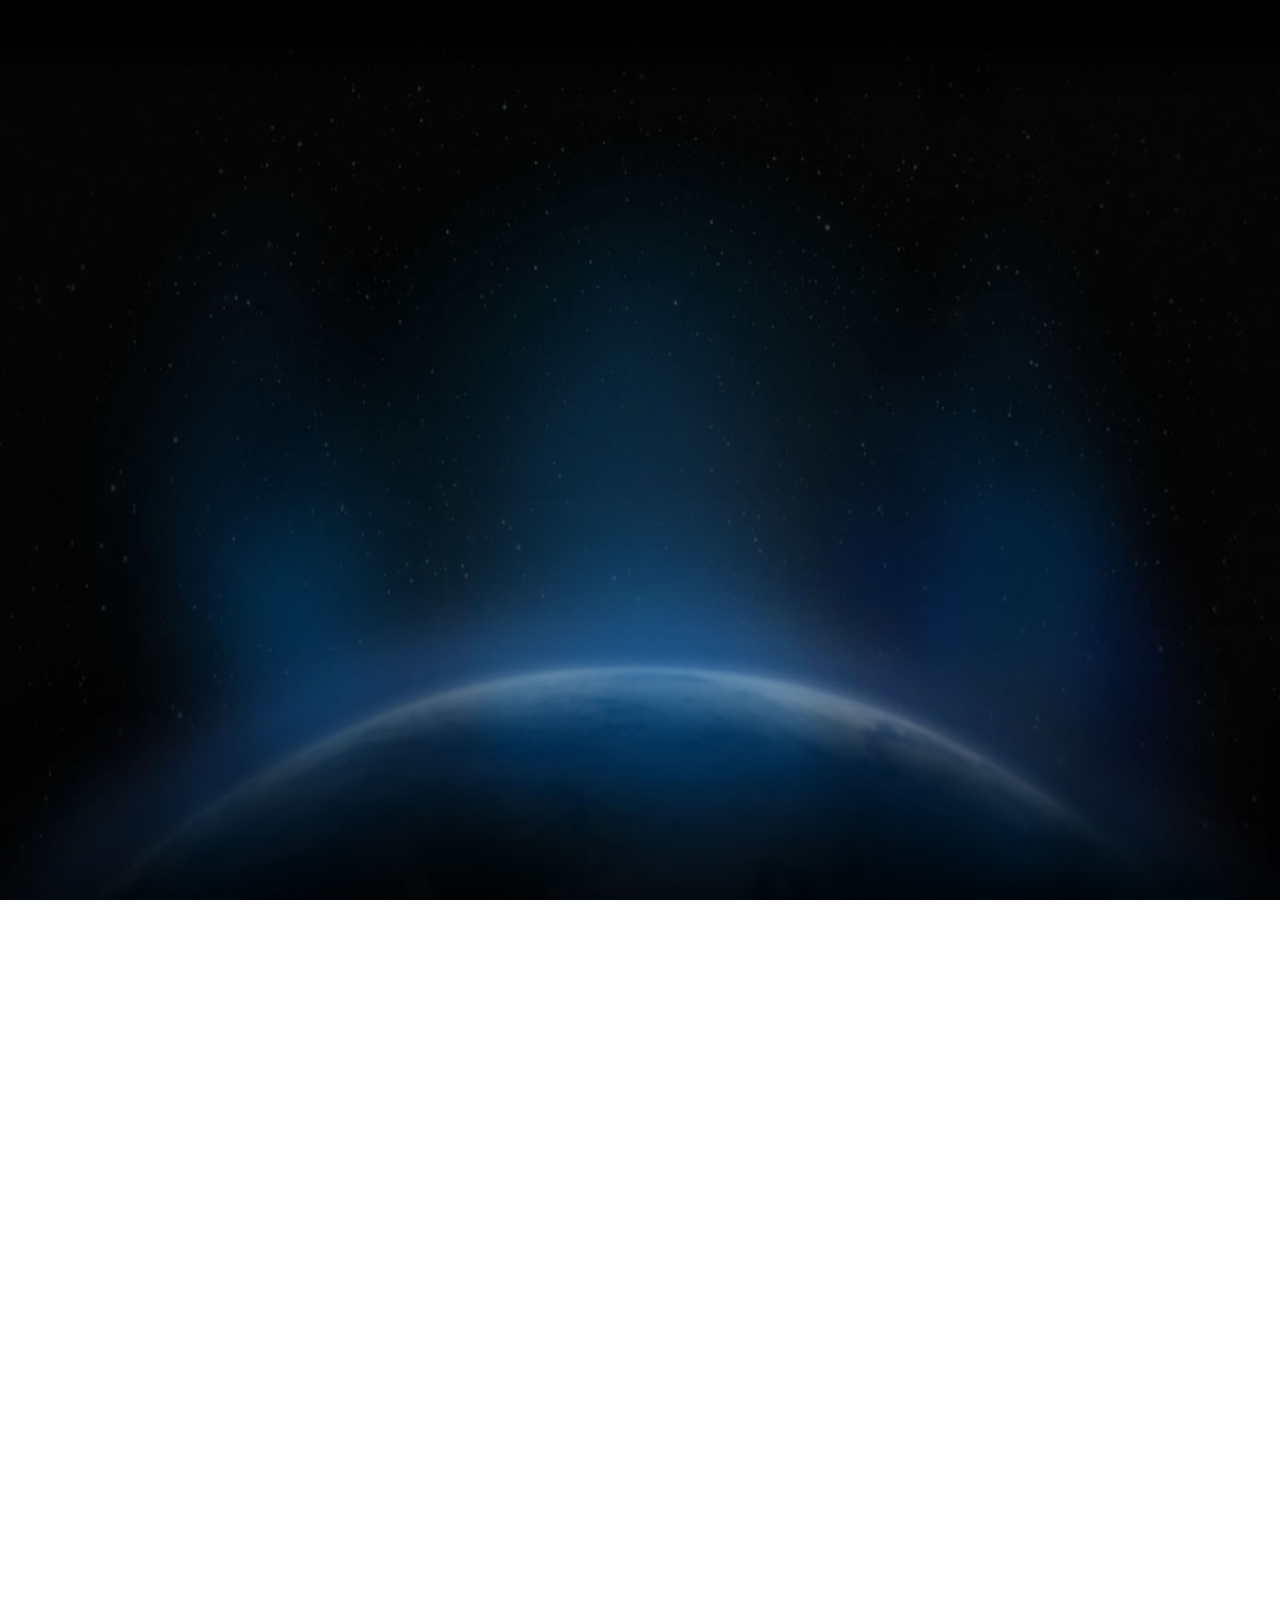
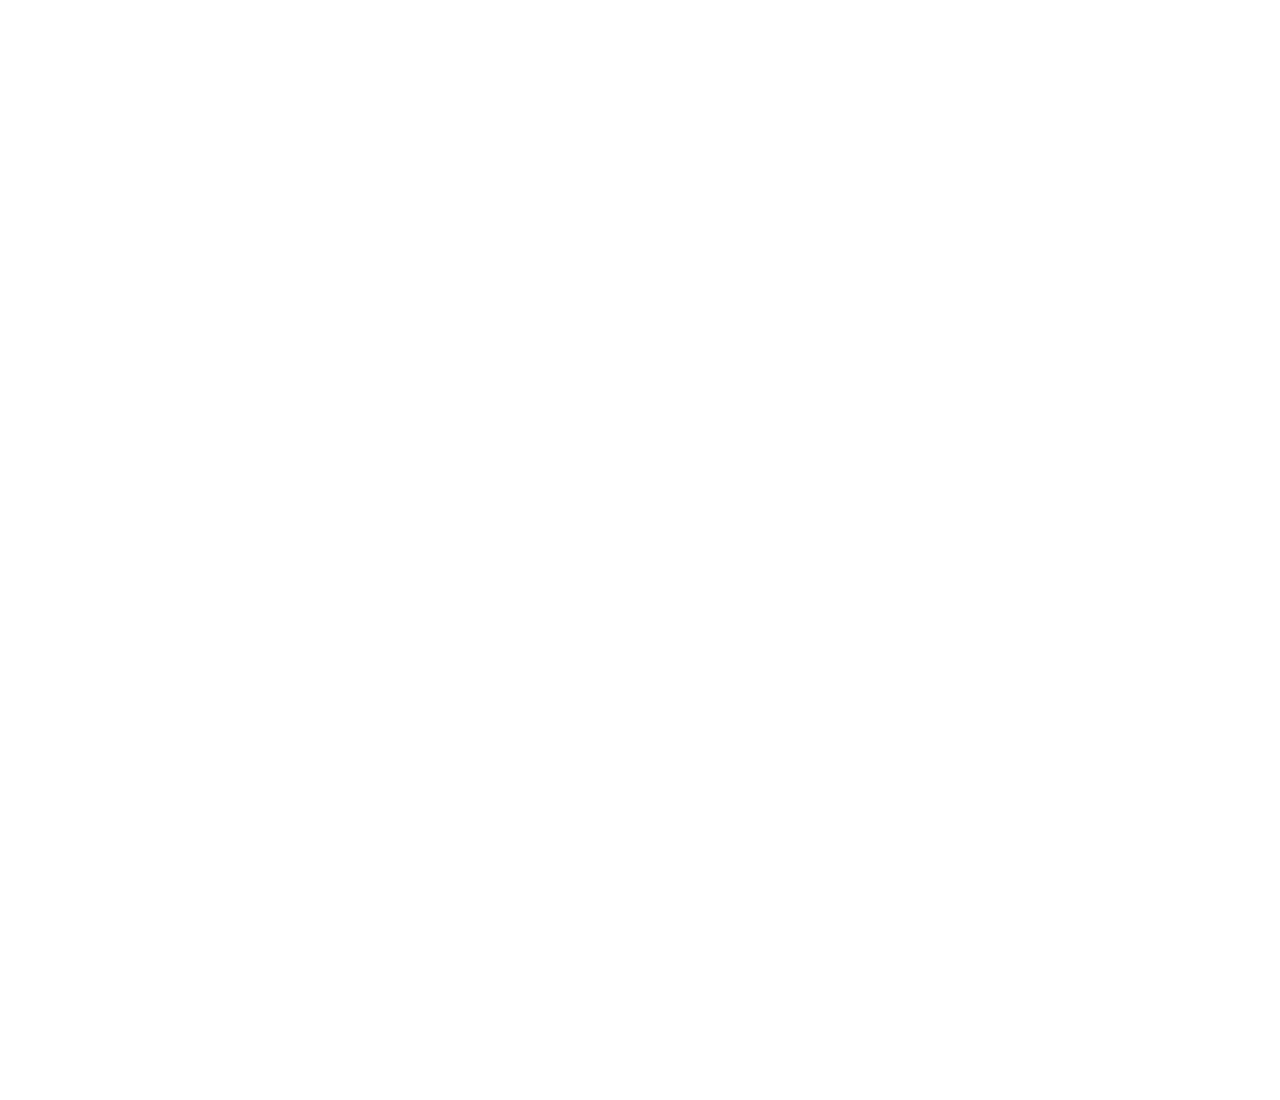
==== 亚美友好/html/index.html @ f13e9e26 "adasd" ====
<!DOCTYPE html>
<html lang="en">
<head>
  <meta charset="UTF-8">
  <title>美亚友好网站</title>
  <link rel="stylesheet" href="../css/index.css">
  <script src="../js/jquery.js"></script>
  <script src="../js/jquery.fullPage.min.js"></script>
  <script>
    $(function(){
      if($.browser.msie && $.browser.version < 10){
        $('body').addClass('ltie10');
      }
      $.fn.fullpage({
        verticalCentered: false,
        anchors: ['page1', 'page2', 'page3', 'page4'],
        navigation: true,
        navigationTooltips: ['首页', '视觉', '交互', '皮肤']
      });
    });
  </script>
</head>
<body>
  <div class="header">
    <div class="logo">美亚友好协会</div>
    <ul class="nav">
      <li><a href="">首页</a></li>
      <li><a href="">新闻</a></li>
      <li><a href="">图片</a></li>
      <li><a href="">联系方式</a></li>
    </ul>
  </div>
  <div class="section section1">
    <div class="bg"><img src="../image/section1.jpg" alt=""></div>
    <div class="bg11"></div>
    <div class="bg12"></div>
    <div class="bg13"></div>
    <div class="mail">
      <a class="mail-163" href="#">163邮箱</a>
      <a class="mail-126" href="#">126邮箱</a>
      <a class="mail-yeah" href="#">yeah邮箱</a>
    </div>
    <div class="hgroup">
      <h1><a href="#">网易邮箱6.0</a></h1>
      <h2>改变，不止所见。</h2>
    </div>
    <p class="p11">网易邮箱6.0版&mdash;&mdash;2014年最具创意气质的重量级新邮箱，重生光华，为之瞩目。唯美<br>的视觉设计和视觉化交互，无可替代的独创动态情景皮肤，多项国内创意产品专利技术，<br>成就无与伦比的出众品味，无可比拟的美妙体验。</p>
  </div>
  <div class="section section2">
    <div class="bg"><img src="../image/section2.jpg" alt=""></div>
    <div class="bg21"></div>
    <div class="bg22"></div>
    <div class="bg23"></div>
    <strong>[ 视觉·简 ]</strong>
    <h3>华丽蜕变，尽享愉悦之美</h3>
    <p class="p1">秉承网易邮箱经典的清新简洁的设计风格，邮箱 6.0 版带来全新一代的设计理念，更追求极致唯美的视觉设计、传承更多人文和艺术底蕴，华丽蜕变，带来更舒服更爽心悦目的视觉享受。</p>
  </div>
  <div class="section section3">
    <div class="bg"><img src="../image/section3.jpg" alt=""></div>
    <div class="bg31"></div>
    <div class="bg32"></div>
    <div class="bg33"></div>
    <strong>[ 视觉化交互设计 ]</strong>
    <h3>心随眼动，感官直接体验</h3>
    <p class="p3">邮箱 6.0 版采用了全新的视觉化交互设计，通过对界面的整体风格设计、重要信息的视觉化处理以及元素本身的视觉传达优化，来实现产品流程设计和交互行为塑造。从视觉的角度出发，让用户无需多想，直接通过感官与产品进行交互。</p>
  </div>

</body>
</html>
---- 亚美友好/css/index.css ----
*{margin:0;padding:0;}
body {font:14px/1.8 'Microsoft Yahei', verdana;}
ul,li{list-style: none;}

.header{display: none;position: fixed;top:0;}
/* 右侧导航 */
#fullPage-nav { _display: none; font-size: 12px;}
#fullPage-nav li { width: 90px; height: 21px; margin: 10px 0 0; vertical-align: middle;}
#fullPage-nav li a { float: right; width: 21px; height: 21px; color: #8F9DA4; text-decoration: none; text-align: right; background: url(../image/dot.png) 5px 5px no-repeat;}
#fullPage-nav li .active { background-position: 0 bottom;}
#fullPage-nav span { display: none;}
.fullPage-tooltip { float: left; top: 0; margin-right: 5px; font: 12px "Microsoft Yahei"; color: #8F9DA4; line-height: 21px;}

.section { position: relative; overflow: hidden;}
.section .bg { position: absolute; left: 0; top: 0; width: 100%; height: 100%;}
.section .bg img { display: block; width: 100%; height: 100%;}

/**
 * fullPage 1.4.5
 * https://github.com/alvarotrigo/fullPage.js * MIT licensed
 *
 * Copyright (C) 2013 alvarotrigo.com - A project by Alvaro Trigo
 */

#superContainer {
    height: 100%;
    position: relative;
}
.section {
    position: relative;
    -webkit-box-sizing: border-box;
    -moz-box-sizing: border-box;
    box-sizing: border-box;
}
.slide {
    float: left;
}
.slide, .slidesContainer {
    height: 100%;
    display: block;
}
.slides {
    height: 100%;
    overflow: hidden;
    position: relative;
    -webkit-transition: all 0.3s ease-out;
    -moz-transition: all 0.3s ease-out;
    -o-transition: all 0.3s ease-out;
    transition: all 0.3s ease-out;
}
.section.table, .slide.table {
    display: table;
    width: 100%;
}
.tableCell {
    display: table-cell;
    vertical-align: middle;
    width: 100%;
    height: 100%;
}
.slidesContainer {
    float: left;
    position: relative;
}
.controlArrow {
    position: absolute;
    top: 50%;
    cursor: pointer;
    width: 0;
    height: 0;
    border-style: solid;
    margin-top: -38px;
}
.controlArrow.prev {
    left: 15px;
    width: 0;
    border-width: 38.5px 34px 38.5px 0;
    border-color: transparent #fff transparent transparent;
}
.controlArrow.next {
    right: 15px;
    border-width: 38.5px 0 38.5px 34px;
    border-color: transparent transparent transparent #fff;
}
.scrollable {
    overflow: scroll;
}
.easing {
    -webkit-transition: all 0.7s ease-out;
    -moz-transition: all 0.7s ease-out;
    -o-transition: all 0.7s ease-out;
    transition: all 0.7s ease-out;
}
#fullPage-nav {
    position: fixed;
    z-index: 100;
    margin-top: -32px;
    top: 50%;
    opacity: 1;
}
#fullPage-nav.right {
    right: 17px;
}
#fullPage-nav.left {
    left: 17px;
}
.fullPage-slidesNav {
    position: absolute;
    z-index: 4;
    left: 50%;
    opacity: 1;
}
.fullPage-slidesNav.bottom {
    bottom: 17px;
}
.fullPage-slidesNav.top {
    top: 17px;
}
#fullPage-nav ul,
.fullPage-slidesNav ul {
  margin: 0;
  padding: 0;
}
#fullPage-nav li,
.fullPage-slidesNav li {
    display: block;
    width: 14px;
    height: 13px;
    margin: 7px;
    position:relative;
}
.fullPage-slidesNav li {
    display: inline-block;
}
#fullPage-nav li a,
.fullPage-slidesNav li a {
    display: block;
    position: relative;
    z-index: 1;
    width: 100%;
    height: 100%;
    cursor: pointer;
    text-decoration: none;
}
#fullPage-nav li .active span,
.fullPage-slidesNav .active span {
    background: #333;
}
#fullPage-nav span,
.fullPage-slidesNav span {
    top: 2px;
    left: 2px;
    width: 8px;
    height: 8px;
    border: 1px solid #000;
    background: rgba(0, 0, 0, 0);
    -webkit-border-radius: 50%;
    -moz-border-radius: 50%;
    border-radius: 50%;
    position: absolute;
    z-index: 1;
}
.fullPage-tooltip {
    position: absolute;
    color: #fff;
    font-size: 14px;
    font-family: arial, helvetica, sans-serif;
    top: -2px;
}
.fullPage-tooltip.right {
    right: 20px;
}
.fullPage-tooltip.left {
    left: 20px;
}
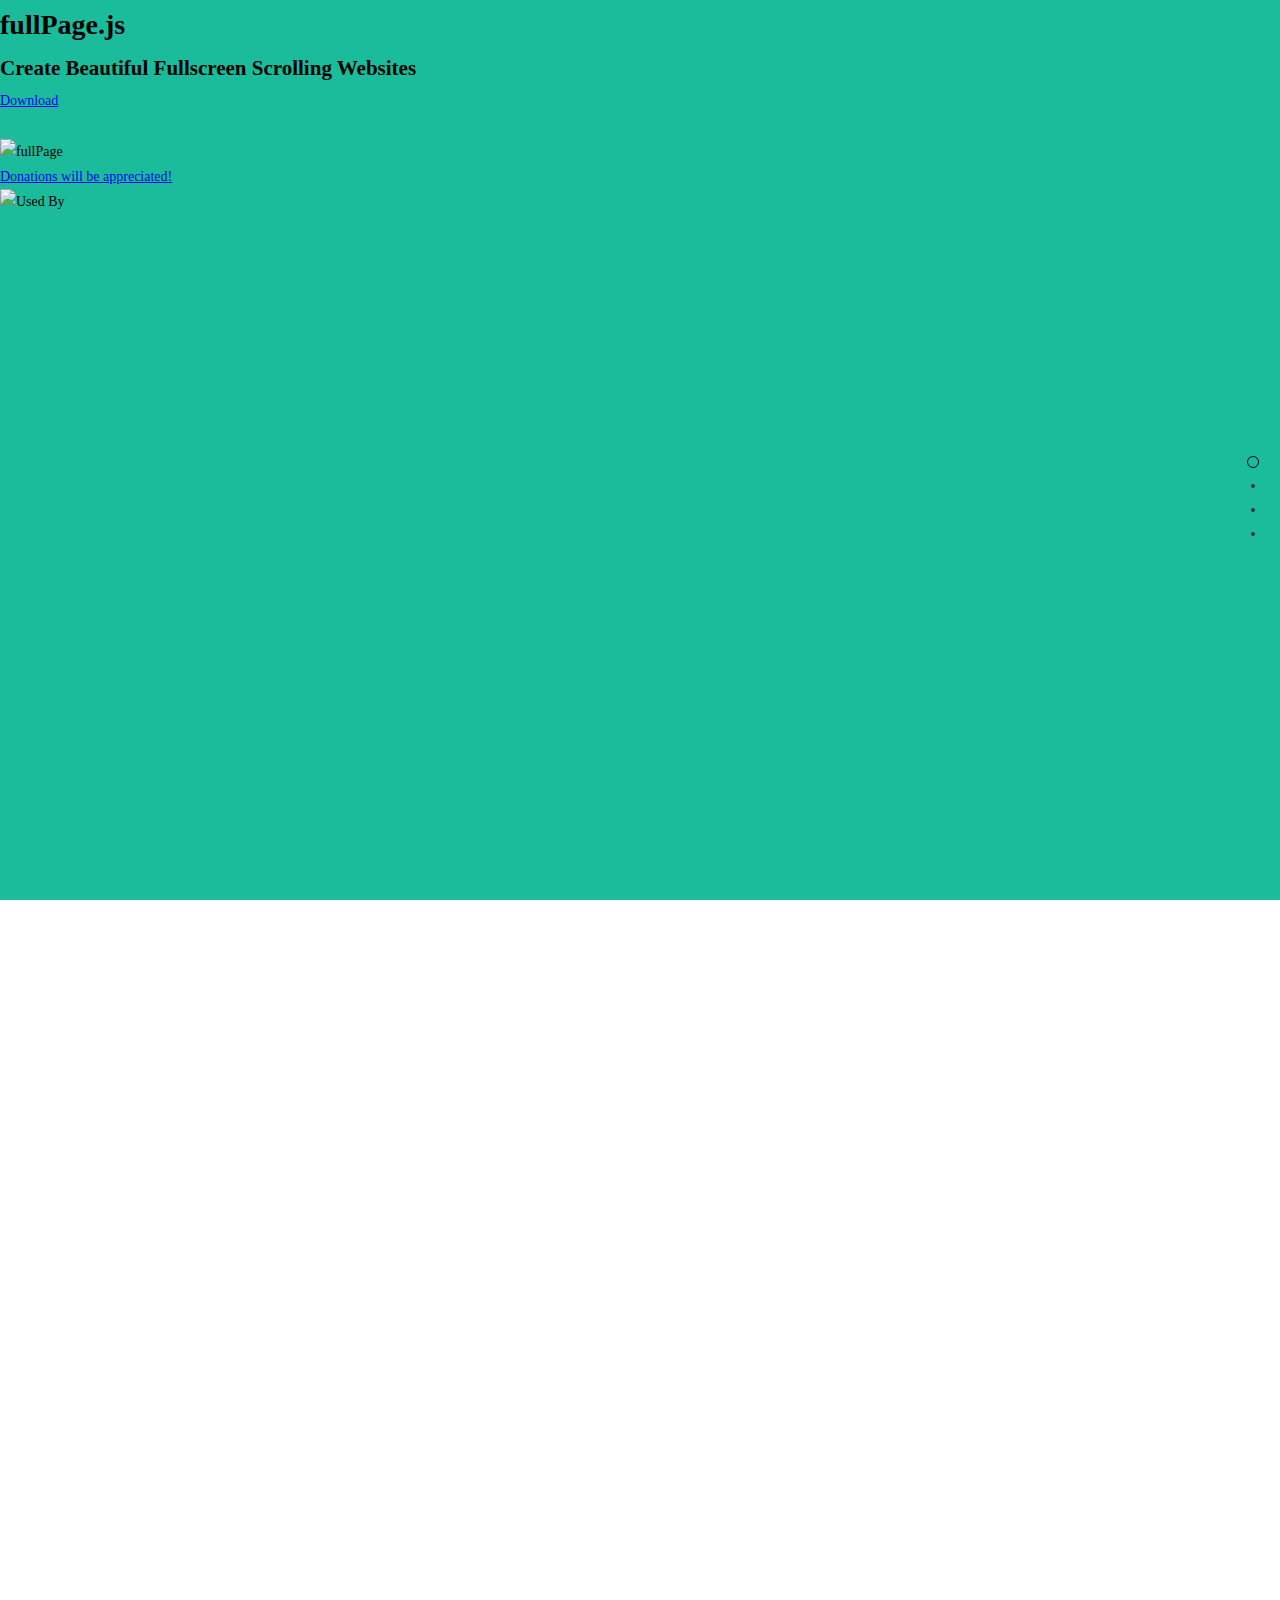
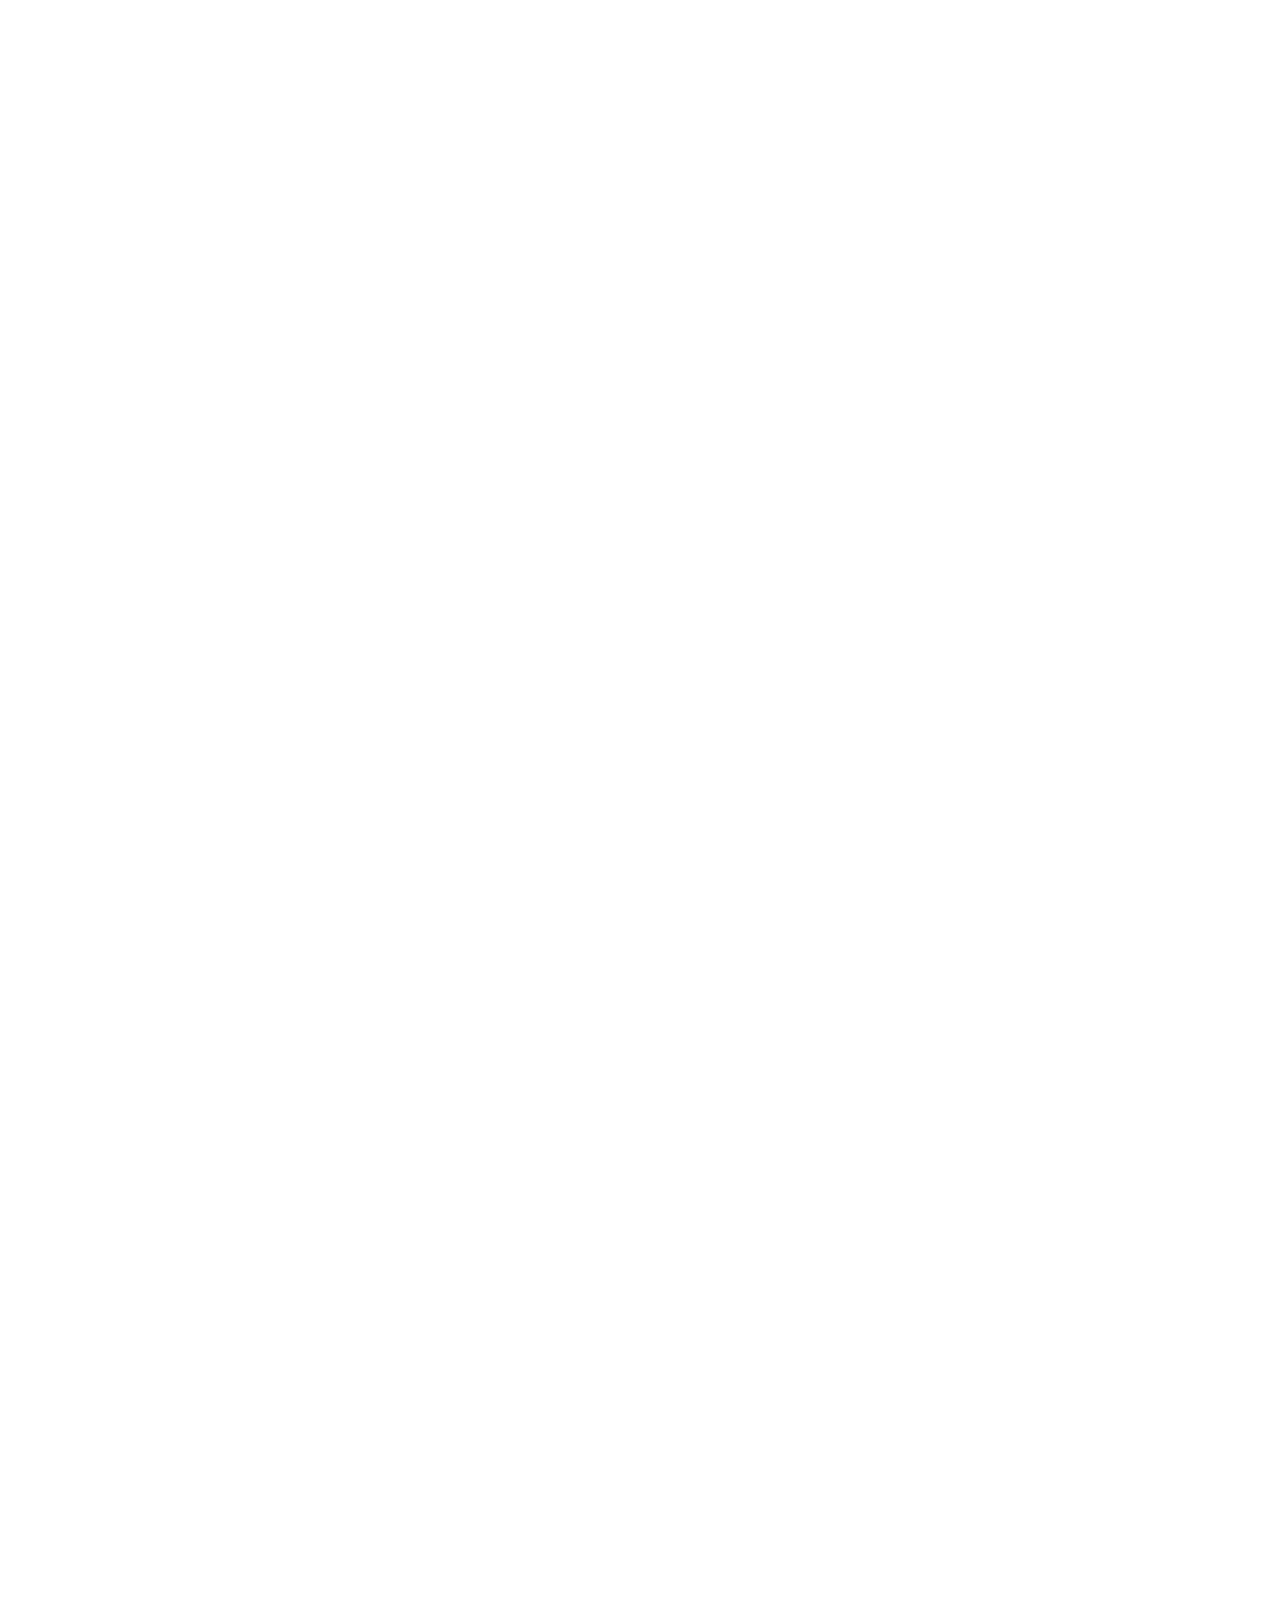
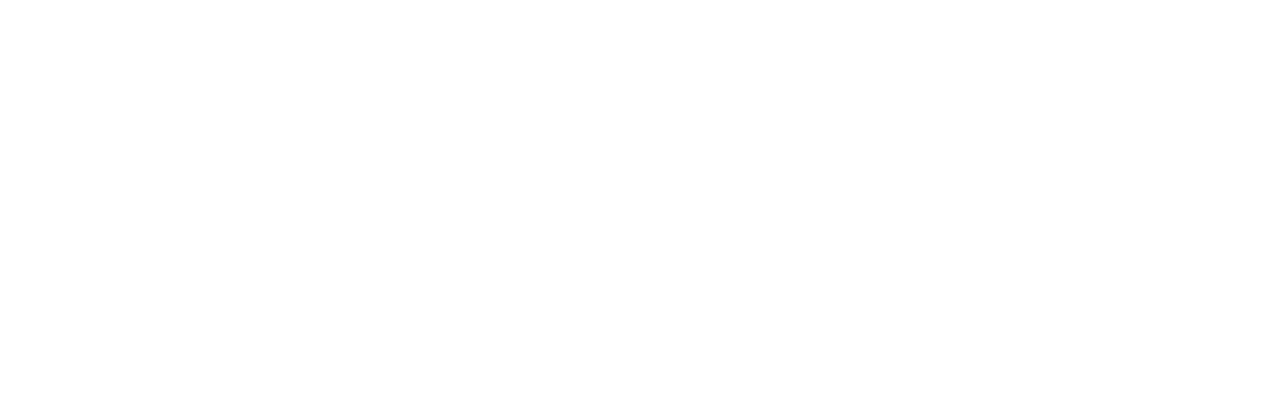
==== commit 0ea2c299: "as]" ====
--- a/亚美友好/html/index.html
+++ b/亚美友好/html/index.html
@@ -7,15 +7,12 @@
   <script src="../js/jquery.js"></script>
   <script src="../js/jquery.fullPage.min.js"></script>
   <script>
-    $(function(){
-      if($.browser.msie && $.browser.version < 10){
-        $('body').addClass('ltie10');
-      }
-      $.fn.fullpage({
-        verticalCentered: false,
-        anchors: ['page1', 'page2', 'page3', 'page4'],
-        navigation: true,
-        navigationTooltips: ['首页', '视觉', '交互', '皮肤']
+    $(document).ready(function() {
+      $('#fullpage').fullpage({
+        sectionsColor: ['#1bbc9b', '#4BBFC3', '#7BAABE', 'whitesmoke', '#ccddff'],
+        anchors: ['firstPage', 'secondPage', '3rdPage', '4thpage', 'lastPage'],
+        menu: '#menu',
+        css3: true
       });
     });
   </script>
@@ -30,40 +27,73 @@
       <li><a href="">联系方式</a></li>
     </ul>
   </div>
-  <div class="section section1">
-    <div class="bg"><img src="../image/section1.jpg" alt=""></div>
-    <div class="bg11"></div>
-    <div class="bg12"></div>
-    <div class="bg13"></div>
-    <div class="mail">
-      <a class="mail-163" href="#">163邮箱</a>
-      <a class="mail-126" href="#">126邮箱</a>
-      <a class="mail-yeah" href="#">yeah邮箱</a>
+  <ul id="menu" class="fullPage-menu">
+    <li data-menuanchor="firstPage" class="active"><a href="#firstPage"><span></span></a></li>
+    <li data-menuanchor="secondPage" class=""><a href="#secondPage"><span></span></a></li>
+    <li data-menuanchor="3rdPage" class=""><a href="#3rdPage"><span></span></a></li>
+    <li data-menuanchor="4thpage" class=""><a href="#4thpage"><span></span></a></li>
+  </ul>
+  <div id="fullpage">
+    <div class="section active" id="section0">
+      <h1>fullPage.js</h1>
+      <h2>Create Beautiful Fullscreen Scrolling Websites</h2>
+      <div id="download"><a href="https://github.com/alvarotrigo/fullpage.js/archive/master.zip">Download</a></div><br />
+      <img src="imgs/fullPage.png" alt="fullPage" height="243" width="282" />
+      <p id="donations">
+          <a href="https://www.paypal.com/cgi-bin/webscr?cmd=_donations&business=BEK5JQCQMED4J&lc=GB&item_name=fullPage%2ejs&currency_code=USD&bn=PP%2dDonationsBF%3abtn_donateCC_LG%2egif%3aNonHosted">Donations will be appreciated!</a>
+      </p>
+
+      <img src="imgs/used-by-fullpage.png" alt="Used By" id="usedBy" height="73" width="402" />
+
     </div>
-    <div class="hgroup">
-      <h1><a href="#">网易邮箱6.0</a></h1>
-      <h2>改变，不止所见。</h2>
+    <div class="section" id="section1">
+      <div class="slide active">
+        <div class="intro">
+          <h1>Create Sliders</h1>
+          <p>Not only vertical scrolling but also horizontal scrolling. With fullPage.js you will be able to add horizontal sliders in the most simple way ever.</p>
+          <img src="imgs/slider.png" alt="slider" height="132" width="662" />
+        </div>
+
+      </div>
+      <div class="slide">
+        <div class="intro">
+          <img src="imgs/1.png" alt="simple" height="176" width="176" />
+          <h1>Simple</h1>
+          <p>Easy to use. Configurable and customizable.</p>
+        </div>
+      </div>
+      <div class="slide">
+        <div class="intro">
+          <img src="imgs/2.png" alt="Cool" height="176" width="176" />
+          <h1>Cool</h1>
+          <p>It just looks cool. Impress everybody with a simple and modern web design!</p>
+        </div>
+      </div>
+      <div class="slide">
+        <div class="intro">
+          <img src="imgs/3.png" alt="Compatible" height="176" width="176" />
+          <h1>Compatible</h1>
+          <p>Working in modern and old browsers too! IE 8 users don't have the fault of using that horrible browser! Lets give them a chance to see your site in a proper way!</p>
+        </div>
+      </div>
     </div>
-    <p class="p11">网易邮箱6.0版&mdash;&mdash;2014年最具创意气质的重量级新邮箱，重生光华，为之瞩目。唯美<br>的视觉设计和视觉化交互，无可替代的独创动态情景皮肤，多项国内创意产品专利技术，<br>成就无与伦比的出众品味，无可比拟的美妙体验。</p>
+    <div class="section" id="section2">
+      <div class="intro">
+        <h1>Easy to use plugin</h1>
+        <p>HTML markup example to define 4 sections.</p>
+        <img src="imgs/example2.png" alt="example" height="154" width="494" />
+      </div>
+    </div>
+    <div class="section" id="section3">
+      <div class="intro">
+        <h1>Working On Tablets</h1>
+        <p>
+          Designed to fit to different screen sizes as well as tablet and mobile devices.
+          <br /><br /><br /><br /><br /><br />
+        </p>
+      </div>
+      <img src="imgs/tablets.png" alt="tablets" height="372" width="843" />
+    </div>
   </div>
-  <div class="section section2">
-    <div class="bg"><img src="../image/section2.jpg" alt=""></div>
-    <div class="bg21"></div>
-    <div class="bg22"></div>
-    <div class="bg23"></div>
-    <strong>[ 视觉·简 ]</strong>
-    <h3>华丽蜕变，尽享愉悦之美</h3>
-    <p class="p1">秉承网易邮箱经典的清新简洁的设计风格，邮箱 6.0 版带来全新一代的设计理念，更追求极致唯美的视觉设计、传承更多人文和艺术底蕴，华丽蜕变，带来更舒服更爽心悦目的视觉享受。</p>
-  </div>
-  <div class="section section3">
-    <div class="bg"><img src="../image/section3.jpg" alt=""></div>
-    <div class="bg31"></div>
-    <div class="bg32"></div>
-    <div class="bg33"></div>
-    <strong>[ 视觉化交互设计 ]</strong>
-    <h3>心随眼动，感官直接体验</h3>
-    <p class="p3">邮箱 6.0 版采用了全新的视觉化交互设计，通过对界面的整体风格设计、重要信息的视觉化处理以及元素本身的视觉传达优化，来实现产品流程设计和交互行为塑造。从视觉的角度出发，让用户无需多想，直接通过感官与产品进行交互。</p>
-  </div>
-
 </body>
-</html>+</html>
--- a/亚美友好/css/index.css
+++ b/亚美友好/css/index.css
@@ -4,12 +4,48 @@
 
 .header{display: none;position: fixed;top:0;}
 /* 右侧导航 */
-#fullPage-nav { _display: none; font-size: 12px;}
-#fullPage-nav li { width: 90px; height: 21px; margin: 10px 0 0; vertical-align: middle;}
-#fullPage-nav li a { float: right; width: 21px; height: 21px; color: #8F9DA4; text-decoration: none; text-align: right; background: url(../image/dot.png) 5px 5px no-repeat;}
-#fullPage-nav li .active { background-position: 0 bottom;}
-#fullPage-nav span { display: none;}
-.fullPage-tooltip { float: left; top: 0; margin-right: 5px; font: 12px "Microsoft Yahei"; color: #8F9DA4; line-height: 21px;}
+.fullPage-menu {
+    position: fixed; top:50%;right:15px;z-index:100;
+    opacity:1;-ms-filter:none;filter:none;
+    _display: none; font-size: 12px;
+
+    transition: right 0.7S cubic-bezier(0.825, 0, 0.5, 1);
+    -webkit-transition: right 0.7S cubic-bezier(0.825, 0, 0.5, 1);
+    -moz-transition: right 0.7S cubic-bezier(0.825, 0, 0.5, 1);
+    -o-transition: right 0.7S cubic-bezier(0.825, 0, 0.5, 1);
+    -ms-transition: right 0.7S cubic-bezier(0.825, 0, 0.5, 1);
+}
+.fullPage-menu li {
+    display: block;
+    position: relative;
+}
+.fullPage-menu li a {
+    position: relative;
+    z-index: 1;
+    display: block;
+    width: 4px;
+    height:4px;
+    padding:10px;
+    cursor: pointer;
+    text-decoration: none;
+}
+.fullPage-menu span {
+    position: absolute;
+    display: block;
+    width: 4px;
+    height: 4px;
+    background-color: #333;
+    border-radius:50%;
+    -webkit-border-radius:50%;
+}
+.fullPage-menu .active span {
+    background: none;
+    border:1px solid #000;
+    left: 6px;
+    top:6px;
+    width:10px;
+    height:10px;
+}
 
 .section { position: relative; overflow: hidden;}
 .section .bg { position: absolute; left: 0; top: 0; width: 100%; height: 100%;}
@@ -22,154 +58,3 @@
  * Copyright (C) 2013 alvarotrigo.com - A project by Alvaro Trigo
  */
 
-#superContainer {
-    height: 100%;
-    position: relative;
-}
-.section {
-    position: relative;
-    -webkit-box-sizing: border-box;
-    -moz-box-sizing: border-box;
-    box-sizing: border-box;
-}
-.slide {
-    float: left;
-}
-.slide, .slidesContainer {
-    height: 100%;
-    display: block;
-}
-.slides {
-    height: 100%;
-    overflow: hidden;
-    position: relative;
-    -webkit-transition: all 0.3s ease-out;
-    -moz-transition: all 0.3s ease-out;
-    -o-transition: all 0.3s ease-out;
-    transition: all 0.3s ease-out;
-}
-.section.table, .slide.table {
-    display: table;
-    width: 100%;
-}
-.tableCell {
-    display: table-cell;
-    vertical-align: middle;
-    width: 100%;
-    height: 100%;
-}
-.slidesContainer {
-    float: left;
-    position: relative;
-}
-.controlArrow {
-    position: absolute;
-    top: 50%;
-    cursor: pointer;
-    width: 0;
-    height: 0;
-    border-style: solid;
-    margin-top: -38px;
-}
-.controlArrow.prev {
-    left: 15px;
-    width: 0;
-    border-width: 38.5px 34px 38.5px 0;
-    border-color: transparent #fff transparent transparent;
-}
-.controlArrow.next {
-    right: 15px;
-    border-width: 38.5px 0 38.5px 34px;
-    border-color: transparent transparent transparent #fff;
-}
-.scrollable {
-    overflow: scroll;
-}
-.easing {
-    -webkit-transition: all 0.7s ease-out;
-    -moz-transition: all 0.7s ease-out;
-    -o-transition: all 0.7s ease-out;
-    transition: all 0.7s ease-out;
-}
-#fullPage-nav {
-    position: fixed;
-    z-index: 100;
-    margin-top: -32px;
-    top: 50%;
-    opacity: 1;
-}
-#fullPage-nav.right {
-    right: 17px;
-}
-#fullPage-nav.left {
-    left: 17px;
-}
-.fullPage-slidesNav {
-    position: absolute;
-    z-index: 4;
-    left: 50%;
-    opacity: 1;
-}
-.fullPage-slidesNav.bottom {
-    bottom: 17px;
-}
-.fullPage-slidesNav.top {
-    top: 17px;
-}
-#fullPage-nav ul,
-.fullPage-slidesNav ul {
-  margin: 0;
-  padding: 0;
-}
-#fullPage-nav li,
-.fullPage-slidesNav li {
-    display: block;
-    width: 14px;
-    height: 13px;
-    margin: 7px;
-    position:relative;
-}
-.fullPage-slidesNav li {
-    display: inline-block;
-}
-#fullPage-nav li a,
-.fullPage-slidesNav li a {
-    display: block;
-    position: relative;
-    z-index: 1;
-    width: 100%;
-    height: 100%;
-    cursor: pointer;
-    text-decoration: none;
-}
-#fullPage-nav li .active span,
-.fullPage-slidesNav .active span {
-    background: #333;
-}
-#fullPage-nav span,
-.fullPage-slidesNav span {
-    top: 2px;
-    left: 2px;
-    width: 8px;
-    height: 8px;
-    border: 1px solid #000;
-    background: rgba(0, 0, 0, 0);
-    -webkit-border-radius: 50%;
-    -moz-border-radius: 50%;
-    border-radius: 50%;
-    position: absolute;
-    z-index: 1;
-}
-.fullPage-tooltip {
-    position: absolute;
-    color: #fff;
-    font-size: 14px;
-    font-family: arial, helvetica, sans-serif;
-    top: -2px;
-}
-.fullPage-tooltip.right {
-    right: 20px;
-}
-.fullPage-tooltip.left {
-    left: 20px;
-}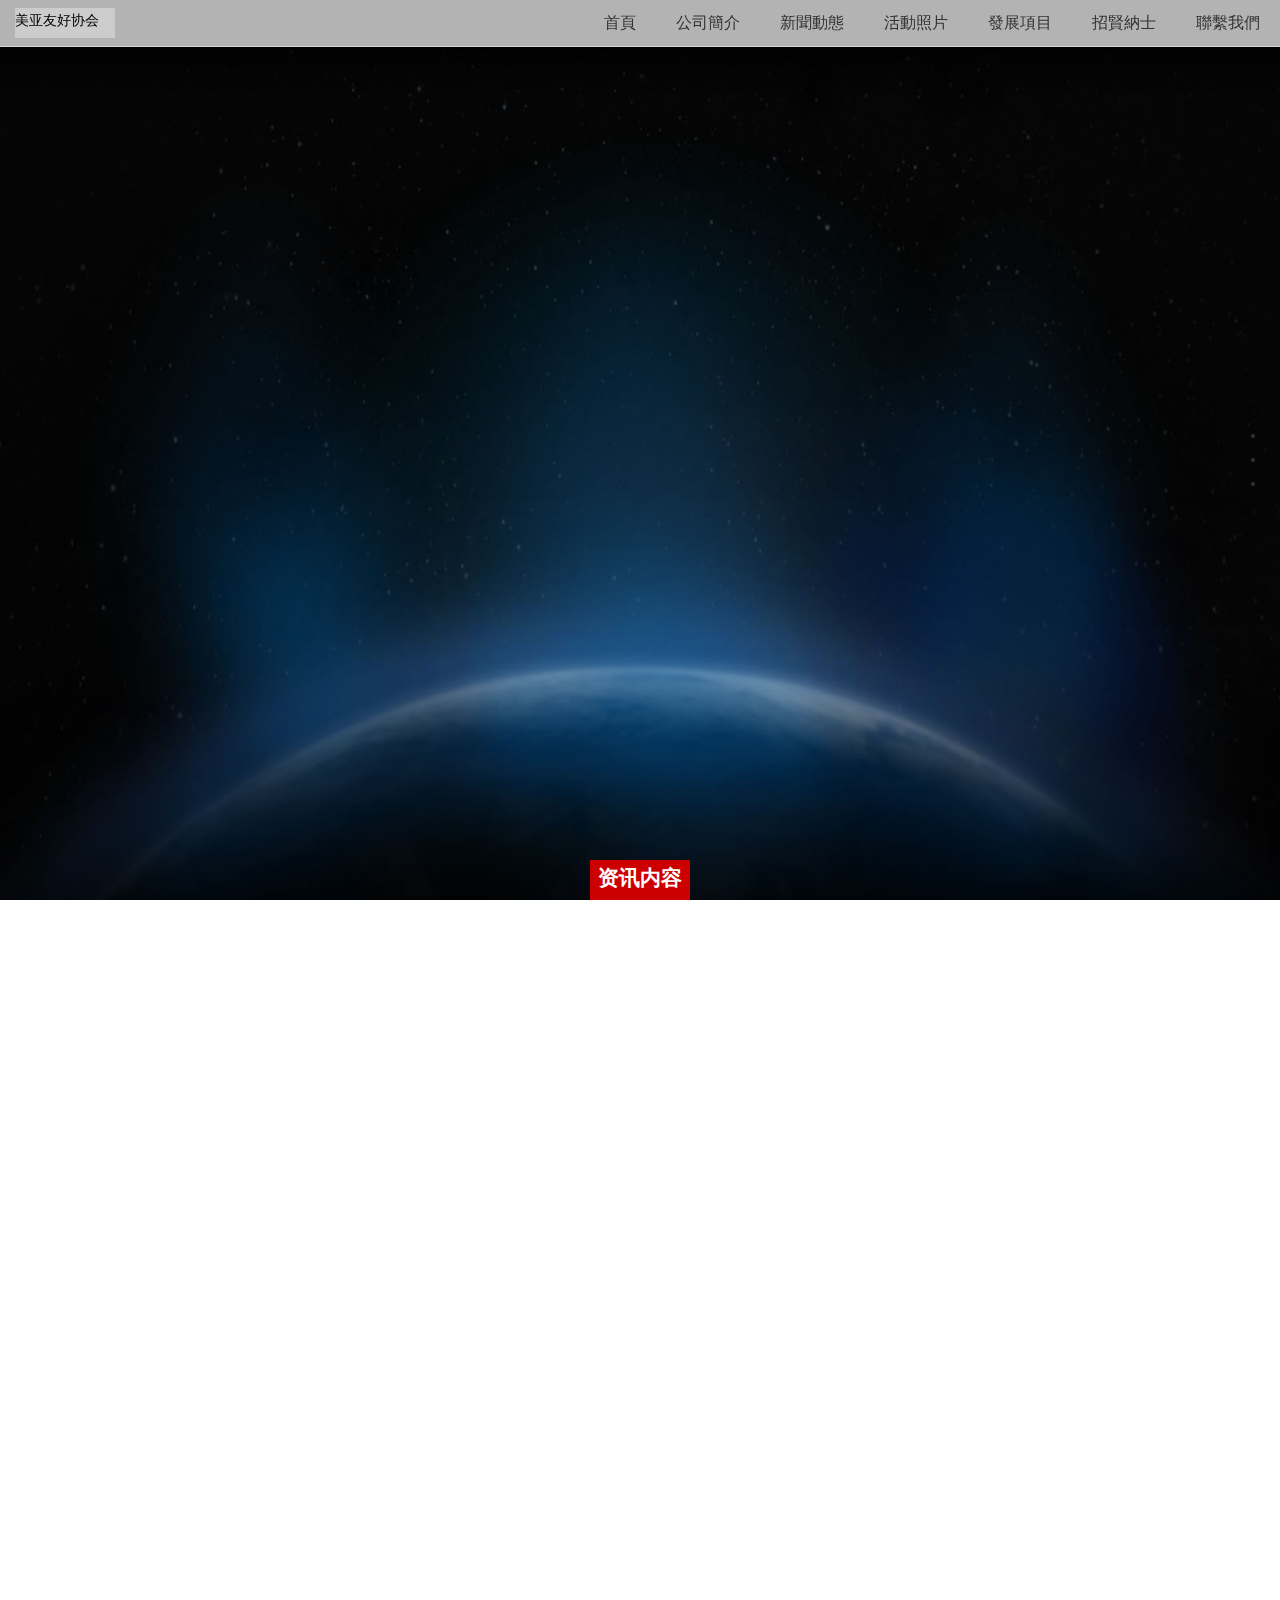
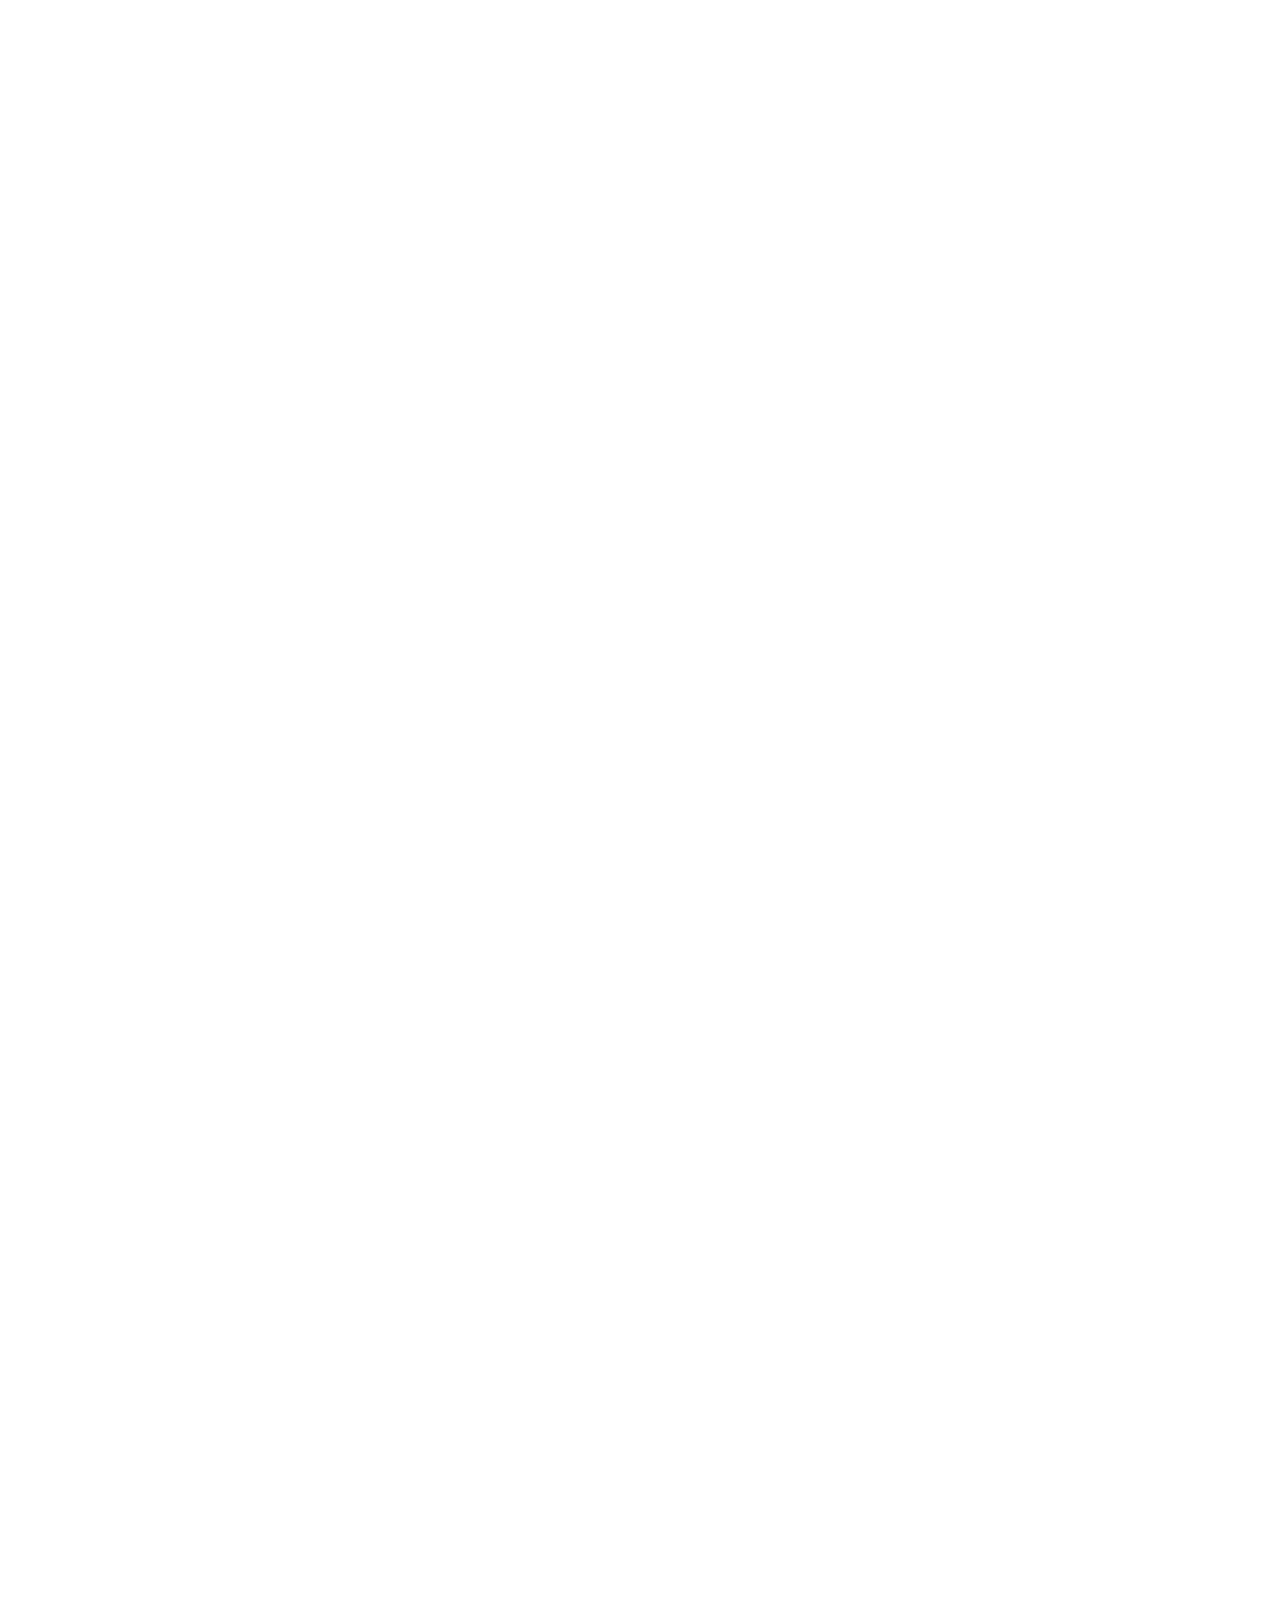
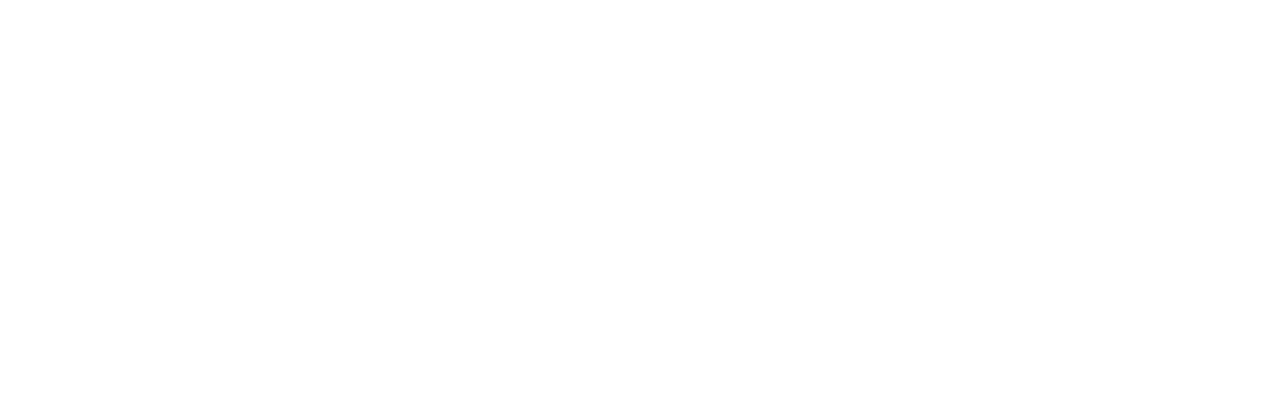
==== commit 790cc2d5: "网站的基本雏形已经弄好" ====
--- a/亚美友好/html/index.html
+++ b/亚美友好/html/index.html
@@ -9,11 +9,28 @@
   <script>
     $(document).ready(function() {
       $('#fullpage').fullpage({
-        sectionsColor: ['#1bbc9b', '#4BBFC3', '#7BAABE', 'whitesmoke', '#ccddff'],
-        anchors: ['firstPage', 'secondPage', '3rdPage', '4thpage', 'lastPage'],
+        sectionsColor: ['#1bbc9b', '#4BBFC3', '#7BAABE', 'whitesmoke'],
+        anchors: ['firstPage', 'secondPage', '3rdPage', '4thpage'],
         menu: '#menu',
-        css3: true
+        css3: true,
+        afterLoad: function (anchorLink, index) {
+          console.log(anchorLink)
+          if ('4thpage' === anchorLink) {
+
+            $('.main-con').slideDown();
+          }
+          if ('3rdPage' === anchorLink) {
+            $('.main-con').slideUp();
+          }
+        }
       });
+      $('.main h2').click(function(){
+        if($('.main-con').is(':hidden')){
+          $('.main-con').slideDown();
+        } else {
+          $('.main-con').slideUp();
+        }
+      })
     });
   </script>
 </head>
@@ -21,10 +38,13 @@
   <div class="header">
     <div class="logo">美亚友好协会</div>
     <ul class="nav">
-      <li><a href="">首页</a></li>
-      <li><a href="">新闻</a></li>
-      <li><a href="">图片</a></li>
-      <li><a href="">联系方式</a></li>
+      <li><a href="index.html">首頁</a></li>
+      <li><a href="">公司簡介</a></li>
+      <li><a href="">新聞動態</a></li>
+      <li><a href="">活動照片</a></li>
+      <li><a href="">發展項目</a></li>
+      <li><a href="">招賢納士</a></li>
+      <li><a href="">聯繫我們</a></li>
     </ul>
   </div>
   <ul id="menu" class="fullPage-menu">
@@ -35,64 +55,34 @@
   </ul>
   <div id="fullpage">
     <div class="section active" id="section0">
-      <h1>fullPage.js</h1>
-      <h2>Create Beautiful Fullscreen Scrolling Websites</h2>
-      <div id="download"><a href="https://github.com/alvarotrigo/fullpage.js/archive/master.zip">Download</a></div><br />
-      <img src="imgs/fullPage.png" alt="fullPage" height="243" width="282" />
-      <p id="donations">
-          <a href="https://www.paypal.com/cgi-bin/webscr?cmd=_donations&business=BEK5JQCQMED4J&lc=GB&item_name=fullPage%2ejs&currency_code=USD&bn=PP%2dDonationsBF%3abtn_donateCC_LG%2egif%3aNonHosted">Donations will be appreciated!</a>
-      </p>
-
-      <img src="imgs/used-by-fullpage.png" alt="Used By" id="usedBy" height="73" width="402" />
-
+      <div class="bg"><img src="../image/section1.jpg" alt=""></div>
     </div>
     <div class="section" id="section1">
-      <div class="slide active">
-        <div class="intro">
-          <h1>Create Sliders</h1>
-          <p>Not only vertical scrolling but also horizontal scrolling. With fullPage.js you will be able to add horizontal sliders in the most simple way ever.</p>
-          <img src="imgs/slider.png" alt="slider" height="132" width="662" />
-        </div>
-
-      </div>
-      <div class="slide">
-        <div class="intro">
-          <img src="imgs/1.png" alt="simple" height="176" width="176" />
-          <h1>Simple</h1>
-          <p>Easy to use. Configurable and customizable.</p>
-        </div>
-      </div>
-      <div class="slide">
-        <div class="intro">
-          <img src="imgs/2.png" alt="Cool" height="176" width="176" />
-          <h1>Cool</h1>
-          <p>It just looks cool. Impress everybody with a simple and modern web design!</p>
-        </div>
-      </div>
-      <div class="slide">
-        <div class="intro">
-          <img src="imgs/3.png" alt="Compatible" height="176" width="176" />
-          <h1>Compatible</h1>
-          <p>Working in modern and old browsers too! IE 8 users don't have the fault of using that horrible browser! Lets give them a chance to see your site in a proper way!</p>
-        </div>
-      </div>
+      <div class="bg"><img src="../image/section2.jpg" alt=""></div>
     </div>
     <div class="section" id="section2">
-      <div class="intro">
-        <h1>Easy to use plugin</h1>
-        <p>HTML markup example to define 4 sections.</p>
-        <img src="imgs/example2.png" alt="example" height="154" width="494" />
-      </div>
+      <div class="bg"><img src="../image/section3.jpg" alt=""></div>
     </div>
     <div class="section" id="section3">
-      <div class="intro">
-        <h1>Working On Tablets</h1>
-        <p>
-          Designed to fit to different screen sizes as well as tablet and mobile devices.
-          <br /><br /><br /><br /><br /><br />
-        </p>
+      <div class="bg"><img src="../image/section4.jpg" alt=""></div>
+    </div>
+  </div>
+  <div class="main">
+    <h2>资讯内容</h2>
+    <div class="main-con cc">
+      <div class="about">
+        <h3>关于我们</h3>
+        <p>关于我们关于我们关于我们关于我们关于我们关于我们关于我们关于我们</p>
       </div>
-      <img src="imgs/tablets.png" alt="tablets" height="372" width="843" />
+      <div class="photo">
+        <h3>活动图片</h3>
+        <ul>
+          <li><a href="#"><img src="../image/section3.jpg" alt=""></a></li>
+          <li><a href="#"><img src="../image/section3.jpg" alt=""></a></li>
+          <li><a href="#"><img src="../image/section3.jpg" alt=""></a></li>
+          <li><a href="#"><img src="../image/section3.jpg" alt=""></a></li>
+        </ul>
+      </div>
     </div>
   </div>
 </body>
--- a/亚美友好/css/index.css
+++ b/亚美友好/css/index.css
@@ -1,14 +1,60 @@
 *{margin:0;padding:0;}
 body {font:14px/1.8 'Microsoft Yahei', verdana;}
 ul,li{list-style: none;}
-
-.header{display: none;position: fixed;top:0;}
+a,a:hover{
+    text-decoration: none
+}
+.cc{
+    zoom: 1;
+}
+.cc:after{
+    content: '.';
+    display: block;
+    clear: both;
+    height: 0;
+    overflow: hidden;
+}
+.header{
+    position: fixed;top:0;z-index:99;
+    width:100%;
+    background: rgba(255,255,255,.7);
+    border-bottom: 1px solid #d8d8d8;
+    box-shadow: 0 -1px 2px rgba(9,9,9,.4);
+}
+.logo{
+    float:left;
+    height: 30px;width:100px;
+    margin:8px 15px;
+    background: #ccc;
+}
+.nav{
+    float:right;    
+}
+.nav li{
+    float:left;
+}
+.nav li a{
+    display: block;
+    float:left;
+    padding:0 20px;
+    height: 46px;
+    color:#333;
+    font:16px/46px "Microsoft Yahei", verdana;
+}
+.nav li a:hover{
+    background:  rgba(200,200,200,.7);;
+    -webkit-transition:background 1s;
+    -o-transition:background 1s;
+    -moz-transition:background 1s;
+    -ms-transition:background 1s;
+    transition:background 1s;
+}
 /* 右侧导航 */
 .fullPage-menu {
     position: fixed; top:50%;right:15px;z-index:100;
     opacity:1;-ms-filter:none;filter:none;
     _display: none; font-size: 12px;
-
+    margin-top: -50px;
     transition: right 0.7S cubic-bezier(0.825, 0, 0.5, 1);
     -webkit-transition: right 0.7S cubic-bezier(0.825, 0, 0.5, 1);
     -moz-transition: right 0.7S cubic-bezier(0.825, 0, 0.5, 1);
@@ -51,10 +97,51 @@
 .section .bg { position: absolute; left: 0; top: 0; width: 100%; height: 100%;}
 .section .bg img { display: block; width: 100%; height: 100%;}
 
-/**
- * fullPage 1.4.5
- * https://github.com/alvarotrigo/fullPage.js * MIT licensed
- *
- * Copyright (C) 2013 alvarotrigo.com - A project by Alvaro Trigo
- */
-
+.main{
+    position: fixed;
+    z-index: 999;
+    bottom: 0;
+    width: 100%;
+    background: #c00;
+    color: #fff;
+}
+.main h2{
+    position: absolute;
+    top:-40px;
+    left:50%;
+    width: 100px;
+    height:40px;
+    margin-left: -50px;
+    background: #c00;
+    color: #fff;
+    text-align: center;
+    font:16px/40px 'Microsoft Yahei' verdana;
+    cursor: pointer;
+}
+.main-con{
+    display: none;
+    width: 1000px;
+    margin: 0 auto;
+    padding:20px 0;
+}
+.main h3{
+    padding-bottom: 10px;
+    color: #fff;
+    font:16px/40px 'Microsoft Yahei' verdana;
+}
+.about{
+    float:left;
+    width:300px;
+}
+.photo{
+    float:right;
+    width:650px;
+}
+.photo li{
+    float:left;
+    width:140px;
+    margin:10px 15px 0 0;
+}
+.photo li img{
+    width:100%;
+}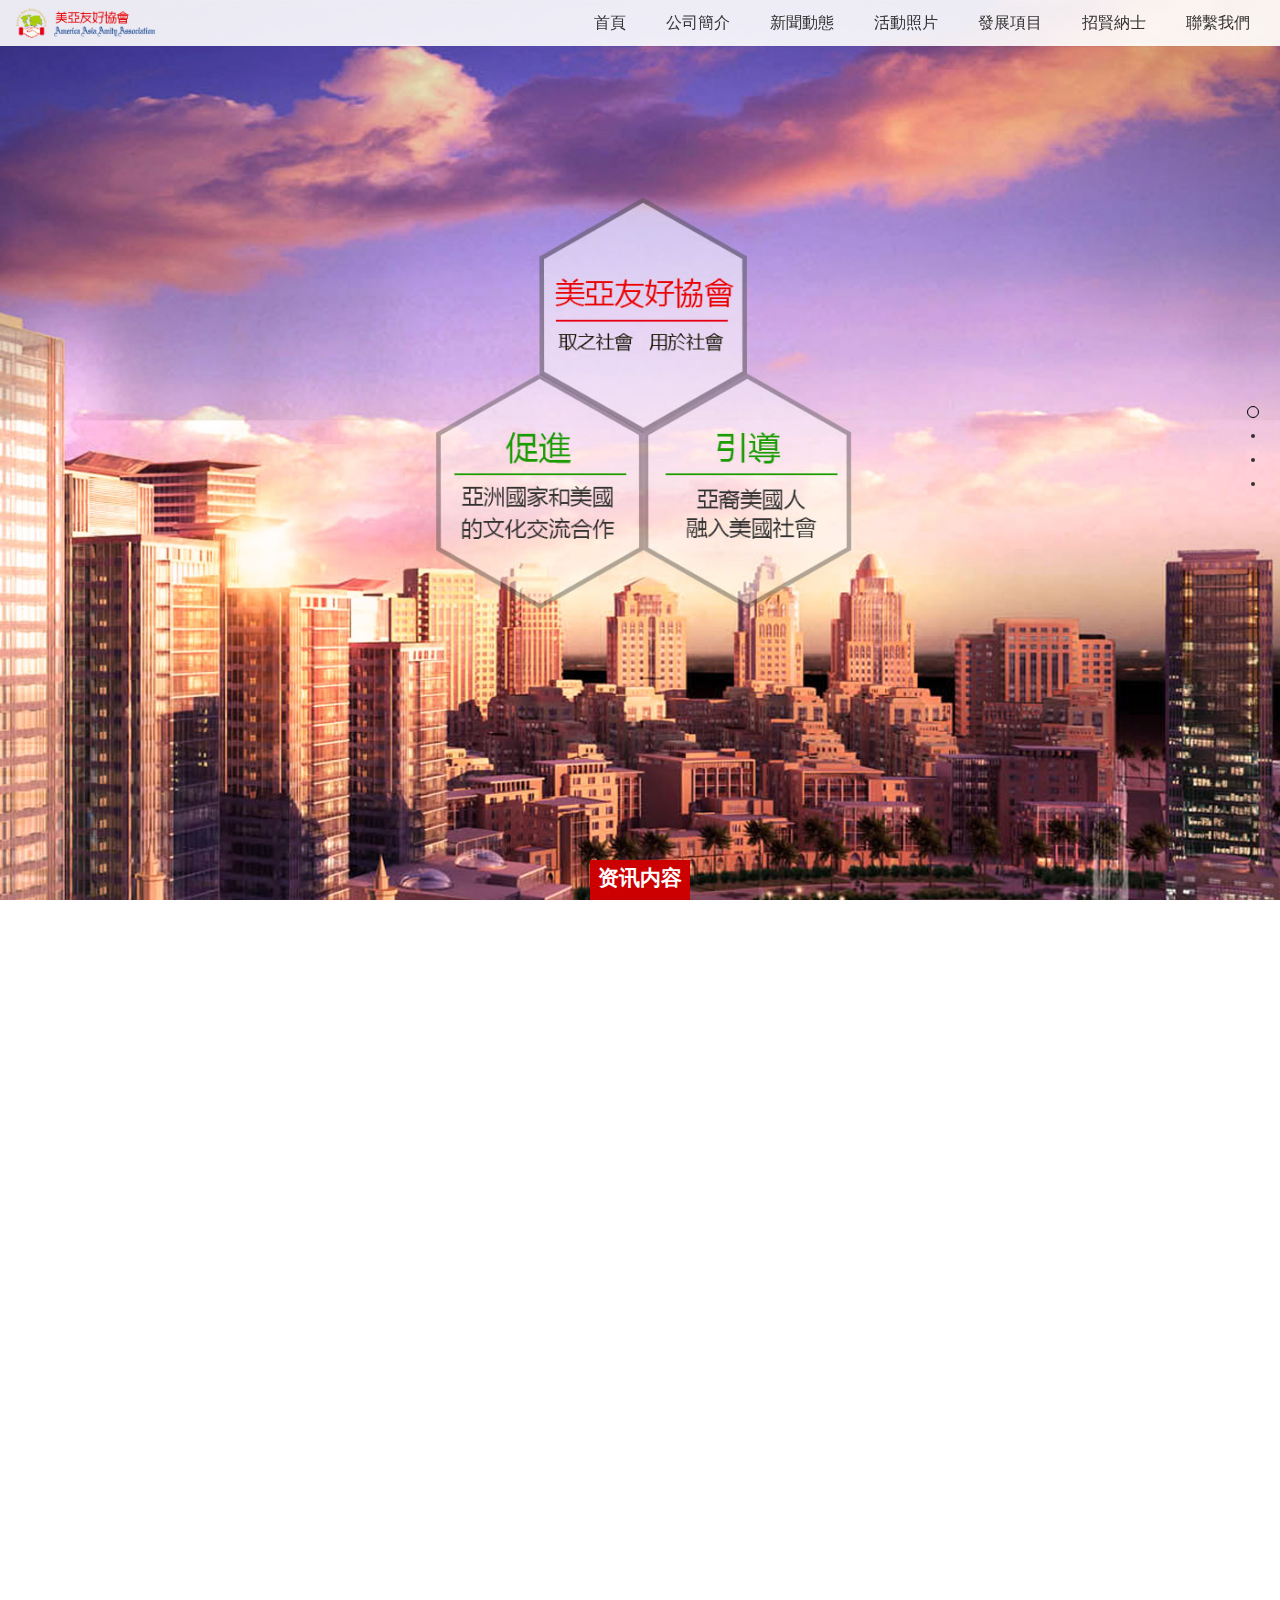
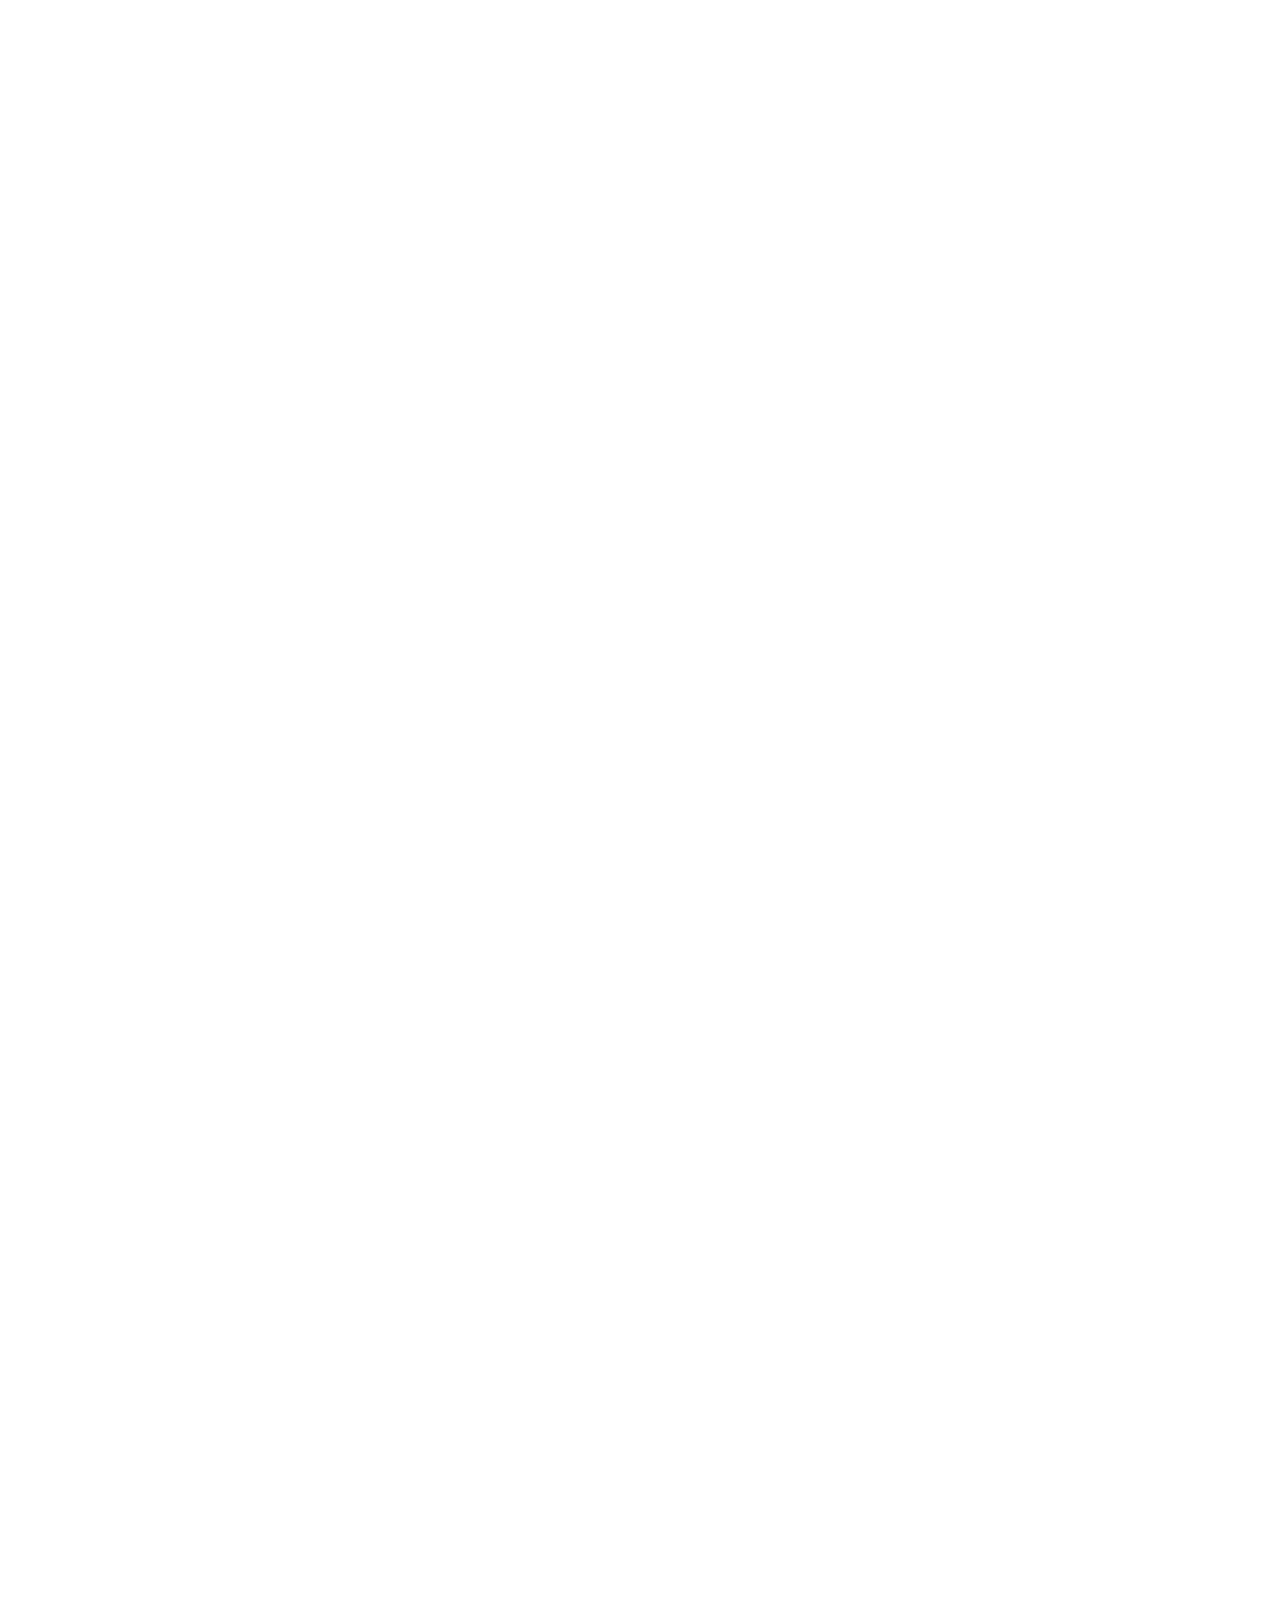
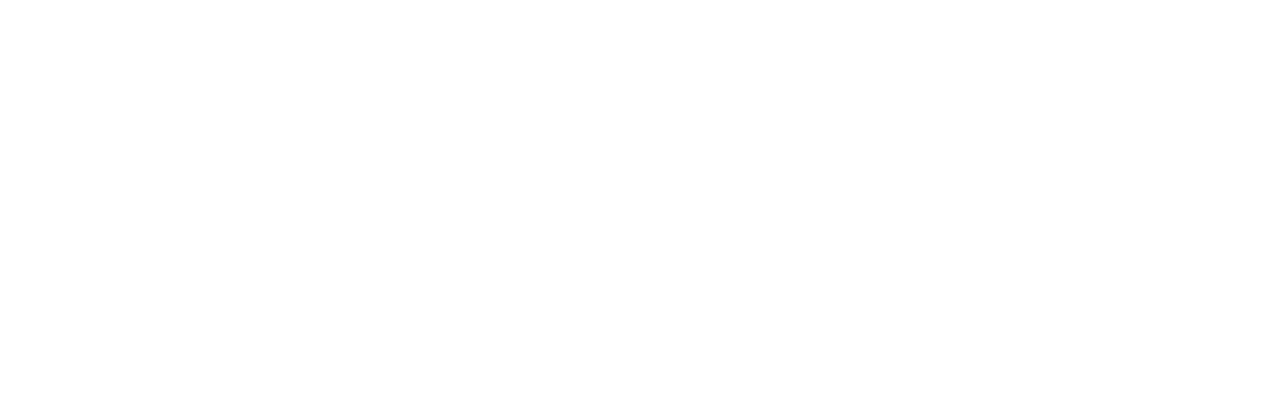
==== commit 46f0baaa: "静态页面完成" ====
--- a/亚美友好/html/index.html
+++ b/亚美友好/html/index.html
@@ -6,6 +6,7 @@
   <link rel="stylesheet" href="../css/index.css">
   <script src="../js/jquery.js"></script>
   <script src="../js/jquery.fullPage.min.js"></script>
+  <script src="../js/common.js"></script>
   <script>
     $(document).ready(function() {
       $('#fullpage').fullpage({
@@ -31,20 +32,21 @@
           $('.main-con').slideUp();
         }
       })
+      new Roll('active');
     });
   </script>
 </head>
 <body>
   <div class="header">
-    <div class="logo">美亚友好协会</div>
+    <div class="logo"><img src="../image/logo.png" height="30" alt=""></div>
     <ul class="nav">
       <li><a href="index.html">首頁</a></li>
-      <li><a href="">公司簡介</a></li>
-      <li><a href="">新聞動態</a></li>
-      <li><a href="">活動照片</a></li>
-      <li><a href="">發展項目</a></li>
-      <li><a href="">招賢納士</a></li>
-      <li><a href="">聯繫我們</a></li>
+      <li><a href="about.html">公司簡介</a></li>
+      <li><a href="news.html">新聞動態</a></li>
+      <li><a href="photo.html">活動照片</a></li>
+      <li><a href="case.html">發展項目</a></li>
+      <li><a href="join.html">招賢納士</a></li>
+      <li><a href="contact.html">聯繫我們</a></li>
     </ul>
   </div>
   <ul id="menu" class="fullPage-menu">
@@ -58,13 +60,13 @@
       <div class="bg"><img src="../image/section1.jpg" alt=""></div>
     </div>
     <div class="section" id="section1">
-      <div class="bg"><img src="../image/section2.jpg" alt=""></div>
+      <div class="bg"><img src="../image/page_bg_partners.jpg" alt=""></div>
     </div>
     <div class="section" id="section2">
-      <div class="bg"><img src="../image/section3.jpg" alt=""></div>
+      <div class="bg"><img src="../image/page_bg_content.jpg" alt=""></div>
     </div>
     <div class="section" id="section3">
-      <div class="bg"><img src="../image/section4.jpg" alt=""></div>
+      <div class="bg"><img src="../image/page_bg_casus.jpg" alt=""></div>
     </div>
   </div>
   <div class="main">
@@ -72,16 +74,35 @@
     <div class="main-con cc">
       <div class="about">
         <h3>关于我们</h3>
-        <p>关于我们关于我们关于我们关于我们关于我们关于我们关于我们关于我们</p>
+        <p>美亚友好协公司簡介公司美亚友好协簡介公司美亚友好协簡介公司簡介公司簡美亚友好协介公司簡介公司簡介公司簡介公司簡介公司簡介公司簡介公司簡介公司簡介公介美亚友好协美亚友好协美亚友好协美亚友好协美亚友好协美亚友好协</p>
       </div>
       <div class="photo">
         <h3>活动图片</h3>
-        <ul>
-          <li><a href="#"><img src="../image/section3.jpg" alt=""></a></li>
-          <li><a href="#"><img src="../image/section3.jpg" alt=""></a></li>
-          <li><a href="#"><img src="../image/section3.jpg" alt=""></a></li>
-          <li><a href="#"><img src="../image/section3.jpg" alt=""></a></li>
-        </ul>
+        <div id='active'>
+          <span class="case-left">左</span>
+          <div class="case-c">
+            <ul class="case-list cc">                             
+              <li><a href="#"><img src="../image/img.png" alt=""></a></li>
+              <li><a href="#"><img src="../image/img.png" alt=""></a></li>
+              <li><a href="#"><img src="../image/img.png" alt=""></a></li>
+              <li><a href="#"><img src="../image/img.png" alt=""></a></li>  
+              <li><a href="#"><img src="../image/img.png" alt=""></a></li>  
+              <li><a href="#"><img src="../image/img.png" alt=""></a></li>  
+              <li><a href="#"><img src="../image/img.png" alt=""></a></li>  
+              <li><a href="#"><img src="../image/img.png" alt=""></a></li>  
+            </ul>
+          </div>
+          <span class="case-right">右</span>
+        </div>
+      </div>
+      <div class="link">
+        <strong>友情链接：</strong><a href="#">美亚友好协</a><a href="#">美亚友好协</a><a href="#">美亚友好协</a>
+      </div>
+      <div class="index-foot">
+        <div class="fl">©2014 美亚友好协</div>
+        <div class="fr">
+          地址：世界的某地；电话：18688888888；联系人：赵先生
+        </div>
       </div>
     </div>
   </div>
--- a/亚美友好/css/index.css
+++ b/亚美友好/css/index.css
@@ -17,18 +17,18 @@
 .header{
     position: fixed;top:0;z-index:99;
     width:100%;
-    background: rgba(255,255,255,.7);
-    border-bottom: 1px solid #d8d8d8;
+    background: rgba(255,255,255,.9);
+    /*border-bottom: 1px solid #d8d8d8;*/
     box-shadow: 0 -1px 2px rgba(9,9,9,.4);
 }
 .logo{
     float:left;
-    height: 30px;width:100px;
+    height: 30px;
     margin:8px 15px;
-    background: #ccc;
 }
 .nav{
-    float:right;    
+    float:right; 
+    padding-right: 10px; 
 }
 .nav li{
     float:left;
@@ -42,12 +42,13 @@
     font:16px/46px "Microsoft Yahei", verdana;
 }
 .nav li a:hover{
-    background:  rgba(200,200,200,.7);;
-    -webkit-transition:background 1s;
+    color:#fff;
+    background:  rgba(200,0,0,.7);;
+    /*-webkit-transition:background,color 1s;
     -o-transition:background 1s;
     -moz-transition:background 1s;
     -ms-transition:background 1s;
-    transition:background 1s;
+    transition:background 1s;*/
 }
 /* 右侧导航 */
 .fullPage-menu {
@@ -122,26 +123,138 @@
     display: none;
     width: 1000px;
     margin: 0 auto;
-    padding:20px 0;
+    padding:0px 0 20px;
 }
 .main h3{
-    padding-bottom: 10px;
     color: #fff;
     font:16px/40px 'Microsoft Yahei' verdana;
 }
 .about{
     float:left;
-    width:300px;
+    width:250px;
+}
+.about p{
+    line-height: 1.4;font-size: 13px;color: #eee
 }
 .photo{
     float:right;
-    width:650px;
-}
-.photo li{
-    float:left;
-    width:140px;
-    margin:10px 15px 0 0;
-}
-.photo li img{
-    width:100%;
+    width:700px;
+}
+#active{position: relative;}
+.case-c{position: relative;height:140px;width:700px;overflow: hidden;margin:0px auto 0;}
+.case-left,.case-right{position: absolute;top:50px;width:0;height:0;cursor: pointer;overflow:hidden;display: block;border:10px solid transparent;}
+.case-left{left:-30px;border-right-color:#aaa;}
+.case-left:hover{background-position: 0 -150px;border-right-color:#fff;}
+.case-right{right:-30px;border-left-color:#aaa;}
+.case-right:hover{border-left-color:#fff;}
+.case-c ul{position: absolute;width:10000px;}
+.case-c li{float:left;width:160px;padding-right:20px;text-align:center;}
+.case-c li img{width:160px;height:120px;display:block;margin-bottom:5px;border-radius: 2px;}
+.case-c li a:hover{text-decoration: none}
+
+.link{
+    border-top: 1px #EC5A5A dashed;
+    border-bottom: 1px #EC5A5A dashed;
+    clear: both;
+    padding: 15px 0;
+    line-height: 1;
+    color:#ccc;
+}
+.link strong{font-weight: 700}
+.link a{padding:0 8px;display: inline-block;border-right:1px solid #EC5A5A; color:#ccc;}
+.link a:hover{color:#fff;}
+.index-foot{
+    padding-top: 10px;
+    line-height: 1.8;
+    color:#ECA9A9;
+    font-size: 12px;
+}
+.w-980,.page-wrap{
+    width: 980px;
+    margin: 0 auto;
+}
+.page-wrap{
+    margin-top: 60px
+}
+.side{
+    float:left;
+    width:250px;
+    position: fixed;
+    top:60px;
+}
+.page{
+    float:right;
+    width:715px;
+}
+.box-mod{
+    padding: 8px;
+    border-radius: 5px;
+    background: rgba(255,255, 255,.7);
+    border:1px solid #ccc;
+    margin-bottom: 15px;
+}
+.side h3{
+    font:600 16px/1 'Microsoft Yahei';
+    color:#555;
+    margin:5px 0 10px;
+}
+
+.side .con-mod{
+    margin-bottom: 15px
+}
+.sid-cantact{
+    color:#666;
+}
+.sid-cantact span{
+    color:#999;
+}
+.li-txt li{
+    line-height: 1.2;
+    font-size: 13px;
+    padding: 6px 0;
+    list-style: inside;
+    color:#aaa;
+    border-bottom:1px #aaa dotted;
+}
+.li-txt li a,.li-img li a{
+    color:#666;
+}
+.li-txt li a:hover,.li-img li a:hover{
+    color:#333;
+}
+.li-img li{
+    float:left;
+    margin:0px 10px 10px 0;
+    text-align: center;
+    _display:inline;
+}
+.li-img img{
+    display: block;
+    margin-bottom: 5px
+}
+.box-mod h1{
+    font:600 18px/1 'Microsoft Yahei';
+    color:#333;
+    margin:5px 0 10px;
+}
+.con-wrap{
+    padding: 6px
+}
+.con-wrap p{
+    text-indent: 2em;
+    margin-bottom: 10px;
+    color: #444;
+}
+.wrap-bg{
+    position: fixed;
+top: 0;
+z-index: -1;
+overflow: hidden;
+width: 100%;
+height: 100%;}
+.fl{
+    float:left;
+}
+.fr{
+    float:right;
 }